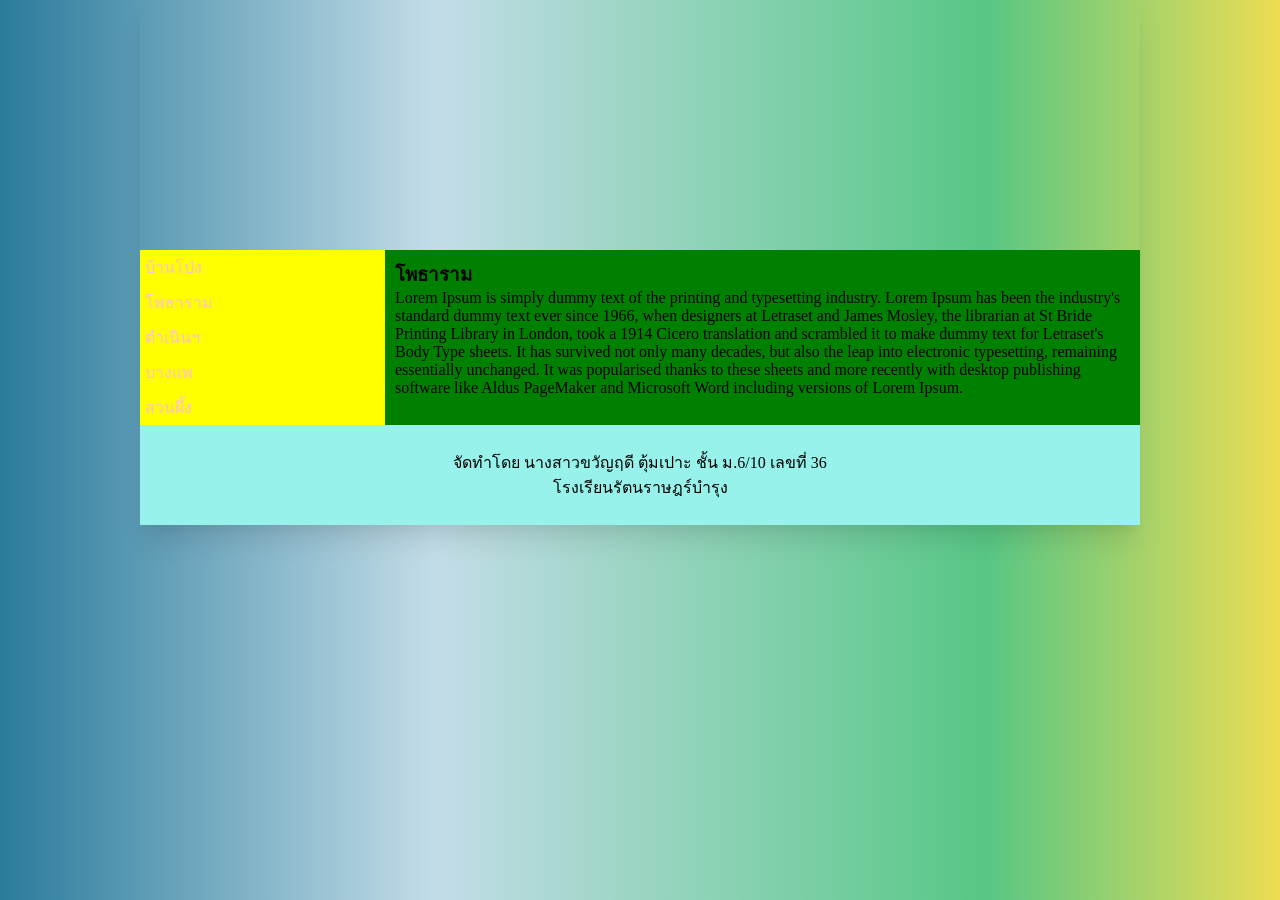
==== p2.html @ 442a6dc1 "Add files via upload" ====
<!DOCTYPE html>
<html lang="th">
<head>
<meta charset="utf-8">
<title>โพธาราม</title>
<link rel="stylesheet" href="mystyle.css">

</head>
<body>
<div class="container">

<header></header>
<section>
<nav>
    <ul style="list-style-type:none;">
    <li><a href="index.html">บ้านโป่ง</a></li>
    <li><a href="p2.html">โพธาราม</a></li>
    <li><a href="p3.html">ดำเนินฯ</a></li>
    <li><a href="p4.html">บางแพ</a></li>
       <li><a href="p5.html">สวนผึ้ง</a></li>
    </ul>
</nav>
<article>
    <h1>โพธาราม</h1>
    <p>Lorem Ipsum is simply dummy text of the printing and typesetting industry. Lorem Ipsum has been the industry's standard dummy text ever since 1966, when designers at Letraset and James Mosley, the librarian at St Bride Printing Library in London, took a 1914 Cicero translation and scrambled it to make dummy text for Letraset's Body Type sheets. It has survived not only many decades, but also the leap into electronic typesetting, remaining essentially unchanged. It was popularised thanks to these sheets and more recently with desktop publishing software like Aldus PageMaker and Microsoft Word including versions of Lorem Ipsum.</p>
</article>
</section>
<footer>
<p>จัดทำโดย นางสาวขวัญฤดี ตุ้มเปาะ ชั้น ม.6/10 เลขที่ 36<br>
โรงเรียนรัตนราษฎร์บำรุง</p>
</footer>
</div>
</body>
</html>
---- mystyle.css ----
body{
background: #2A7B9B;
background: linear-gradient(90deg,rgba(42, 123, 155, 1) 0%, rgba(195, 221, 232, 1) 34%, rgba(87, 199, 133, 1) 77%, rgba(237, 221, 83, 1) 100%);
}

*{box-sizing:border-box;
    margin:0;
    padding:0;

}

.container{
    width:1000px;
    margin:0 auto;
    box-shadow: rgba(0, 0, 0, 0.1) 0px 20px 25px -5px, rgba(0, 0, 0, 0.04) 0px 10px 10px -5px;
}

header{
    background-image:url(images/header.jpg);
    height:250px;
}
section{
    display:flex;
}
nav{
    background-color:red;
    flex:1;
}
article{
    background-color:green;
    flex:3;
    padding:10px;
}
footer{
    background-color:#96F2EA;
    padding:25px;
    text-align:center;
}

a:link{
    color:pink;
    text-decoration:none;
    background-color:yellow;
    display:block;
    width:100%;
    padding:5px;
}
a:visited{
    color:blue;
}
a:hover{
    color:red;
    background-color:green;

}
a:active{
    color:green;
}


</style>
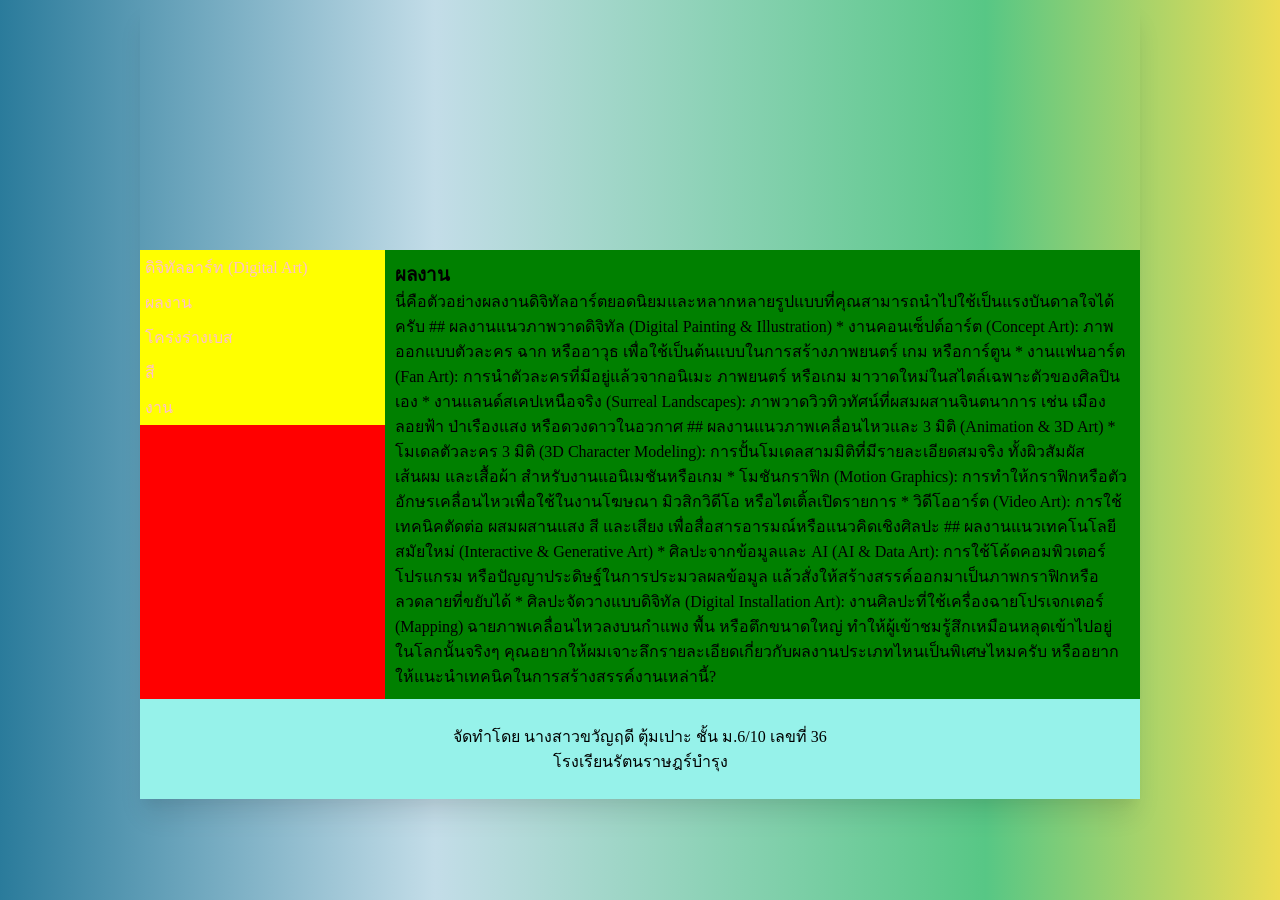
==== commit 0f22987e: "Add files via upload" ====
--- a/p2.html
+++ b/p2.html
@@ -2,7 +2,7 @@
 <html lang="th">
 <head>
 <meta charset="utf-8">
-<title>โพธาราม</title>
+<title>ผลงาน</title>
 <link rel="stylesheet" href="mystyle.css">
 
 </head>
@@ -12,17 +12,37 @@
 <header></header>
 <section>
 <nav>
-    <ul style="list-style-type:none;">
-    <li><a href="index.html">บ้านโป่ง</a></li>
-    <li><a href="p2.html">โพธาราม</a></li>
-    <li><a href="p3.html">ดำเนินฯ</a></li>
-    <li><a href="p4.html">บางแพ</a></li>
-       <li><a href="p5.html">สวนผึ้ง</a></li>
+ <ul style="list-style-type:none;">
+    <li><a href="index.html"> ดิจิทัลอาร์ท (Digital Art) </a></li>
+    <li><a href="p2.html">ผลงาน</a></li>
+    <li><a href="p3.html">โคร่งร่างเบส</a></li>
+    <li><a href="p4.html">สี</a></li>
+       <li><a href="p5.html">งาน</a></li>
     </ul>
 </nav>
 <article>
-    <h1>โพธาราม</h1>
-    <p>Lorem Ipsum is simply dummy text of the printing and typesetting industry. Lorem Ipsum has been the industry's standard dummy text ever since 1966, when designers at Letraset and James Mosley, the librarian at St Bride Printing Library in London, took a 1914 Cicero translation and scrambled it to make dummy text for Letraset's Body Type sheets. It has survived not only many decades, but also the leap into electronic typesetting, remaining essentially unchanged. It was popularised thanks to these sheets and more recently with desktop publishing software like Aldus PageMaker and Microsoft Word including versions of Lorem Ipsum.</p>
+    <h1>ผลงาน</h1>
+    <p>นี่คือตัวอย่างผลงานดิจิทัลอาร์ตยอดนิยมและหลากหลายรูปแบบที่คุณสามารถนำไปใช้เป็นแรงบันดาลใจได้ครับ
+## ผลงานแนวภาพวาดดิจิทัล (Digital Painting & Illustration)
+
+* งานคอนเซ็ปต์อาร์ต (Concept Art): ภาพออกแบบตัวละคร ฉาก หรืออาวุธ เพื่อใช้เป็นต้นแบบในการสร้างภาพยนตร์ เกม หรือการ์ตูน
+* งานแฟนอาร์ต (Fan Art): การนำตัวละครที่มีอยู่แล้วจากอนิเมะ ภาพยนตร์ หรือเกม มาวาดใหม่ในสไตล์เฉพาะตัวของศิลปินเอง
+* งานแลนด์สเคปเหนือจริง (Surreal Landscapes): ภาพวาดวิวทิวทัศน์ที่ผสมผสานจินตนาการ เช่น เมืองลอยฟ้า ป่าเรืองแสง หรือดวงดาวในอวกาศ
+
+## ผลงานแนวภาพเคลื่อนไหวและ 3 มิติ (Animation & 3D Art)
+
+* โมเดลตัวละคร 3 มิติ (3D Character Modeling): การปั้นโมเดลสามมิติที่มีรายละเอียดสมจริง ทั้งผิวสัมผัส เส้นผม และเสื้อผ้า สำหรับงานแอนิเมชันหรือเกม
+* โมชันกราฟิก (Motion Graphics): การทำให้กราฟิกหรือตัวอักษรเคลื่อนไหวเพื่อใช้ในงานโฆษณา มิวสิกวิดีโอ หรือไตเติ้ลเปิดรายการ
+* วิดีโออาร์ต (Video Art): การใช้เทคนิคตัดต่อ ผสมผสานแสง สี และเสียง เพื่อสื่อสารอารมณ์หรือแนวคิดเชิงศิลปะ
+
+## ผลงานแนวเทคโนโลยีสมัยใหม่ (Interactive & Generative Art)
+
+* ศิลปะจากข้อมูลและ AI (AI & Data Art): การใช้โค้ดคอมพิวเตอร์ โปรแกรม หรือปัญญาประดิษฐ์ในการประมวลผลข้อมูล แล้วสั่งให้สร้างสรรค์ออกมาเป็นภาพกราฟิกหรือลวดลายที่ขยับได้
+* ศิลปะจัดวางแบบดิจิทัล (Digital Installation Art): งานศิลปะที่ใช้เครื่องฉายโปรเจกเตอร์ (Mapping) ฉายภาพเคลื่อนไหวลงบนกำแพง พื้น หรือตึกขนาดใหญ่ ทำให้ผู้เข้าชมรู้สึกเหมือนหลุดเข้าไปอยู่ในโลกนั้นจริงๆ
+
+คุณอยากให้ผมเจาะลึกรายละเอียดเกี่ยวกับผลงานประเภทไหนเป็นพิเศษไหมครับ หรืออยากให้แนะนำเทคนิคในการสร้างสรรค์งานเหล่านี้?
+
+</p>
 </article>
 </section>
 <footer>
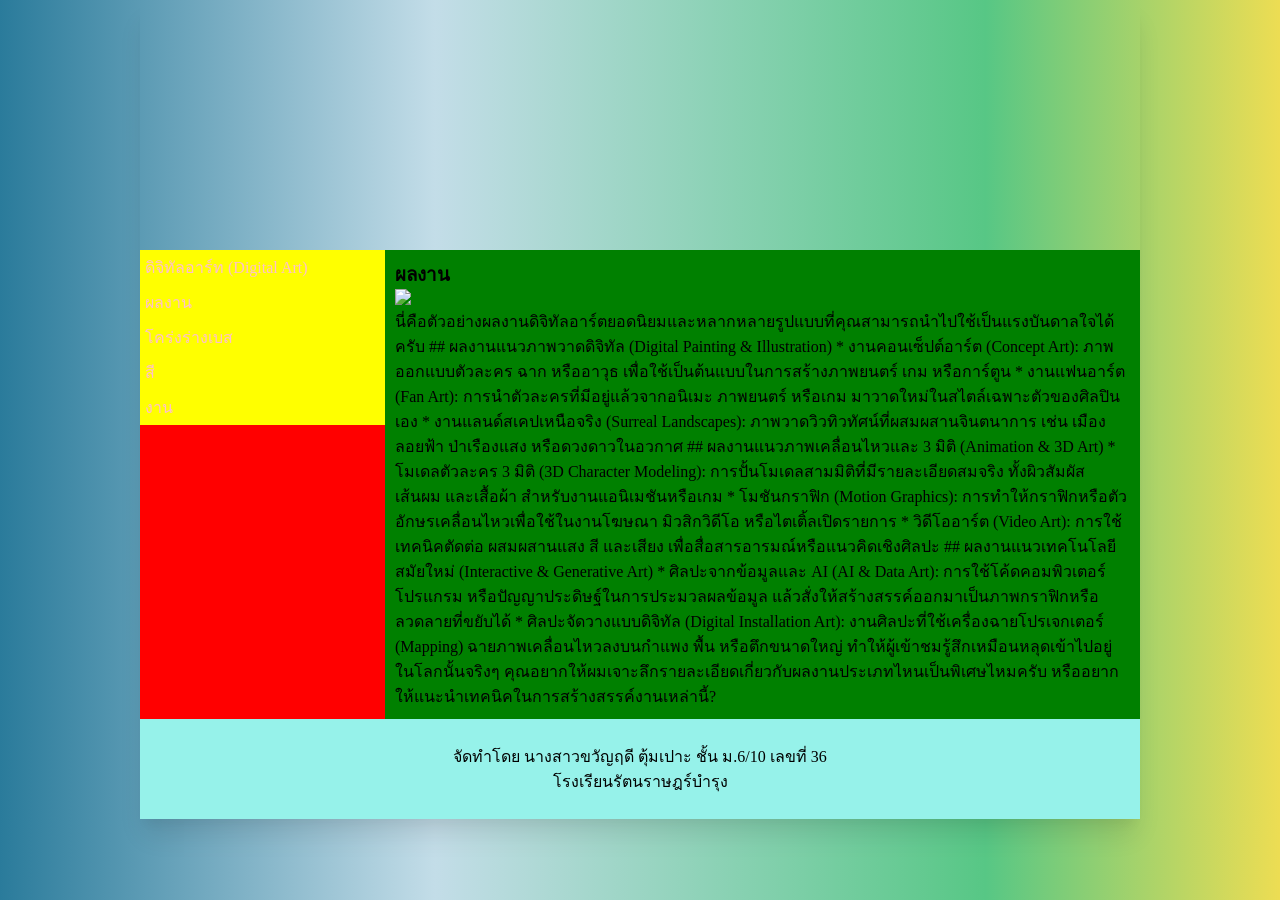
==== commit 90be1af3: "Add files via upload" ====
--- a/p2.html
+++ b/p2.html
@@ -22,6 +22,7 @@
 </nav>
 <article>
     <h1>ผลงาน</h1>
+    <img src="images/p2.jpg" style="width:350px;">
     <p>นี่คือตัวอย่างผลงานดิจิทัลอาร์ตยอดนิยมและหลากหลายรูปแบบที่คุณสามารถนำไปใช้เป็นแรงบันดาลใจได้ครับ
 ## ผลงานแนวภาพวาดดิจิทัล (Digital Painting & Illustration)
 
